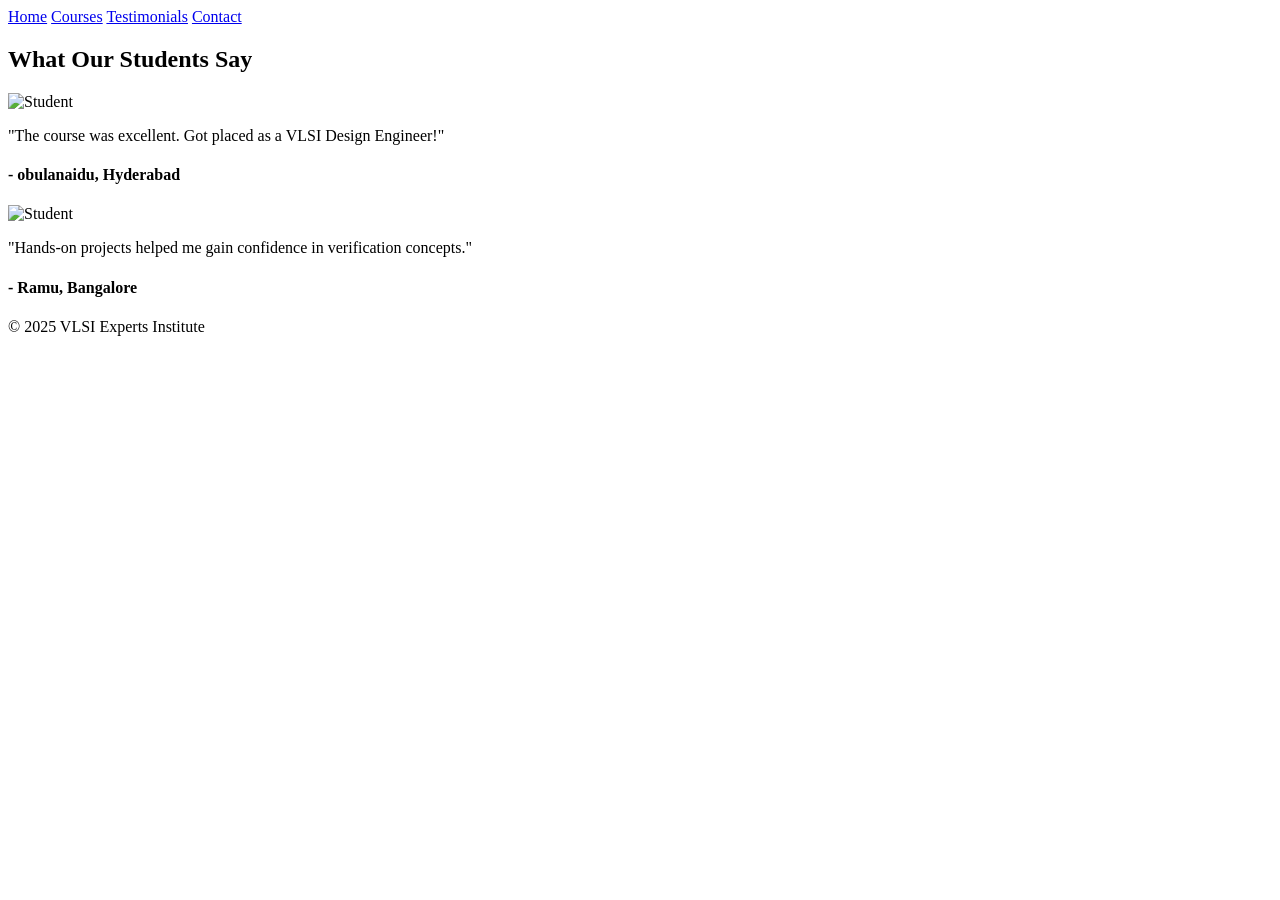
==== contact.html @ a1716ee8 "Add contact.html with testimonials section" ====
<!DOCTYPE html>
<html lang="en">
<head>
  <meta charset="UTF-8" />
  <meta name="viewport" content="width=device-width, initial-scale=1.0" />
  <title>Testimonials | JoinVLSI</title>
  <link rel="stylesheet" href="css/style.css" />
</head>
<body>
  <header>
    <nav>
      <a href="index.html">Home</a>
      <a href="courses.html">Courses</a>
      <a href="testimonials.html">Testimonials</a>
      <a href="contact.html">Contact</a>
    </nav>
  </header>

  <section class="testimonials">
    <h1>What Our Students Say</h1>
    <div class="testimonial-card">
      <img src="assets/student1.jpg" alt="Student" />
      <p>"The course was excellent. Got placed as a VLSI Design Engineer!"</p>
      <h4>- obulanaidu, Hyderabad</h4>
    </div>

    <div class="testimonial-card">
      <img src="assets/student2.jpg" alt="Student" />
      <p>"Hands-on projects helped me gain confidence in verification concepts."</p>
      <h4>- Ramu, Bangalore</h4>
    </div>
  </section>

  <footer>
    <p>© 2025 VLSI Experts Institute</p>
  </footer>
</body>
</html>
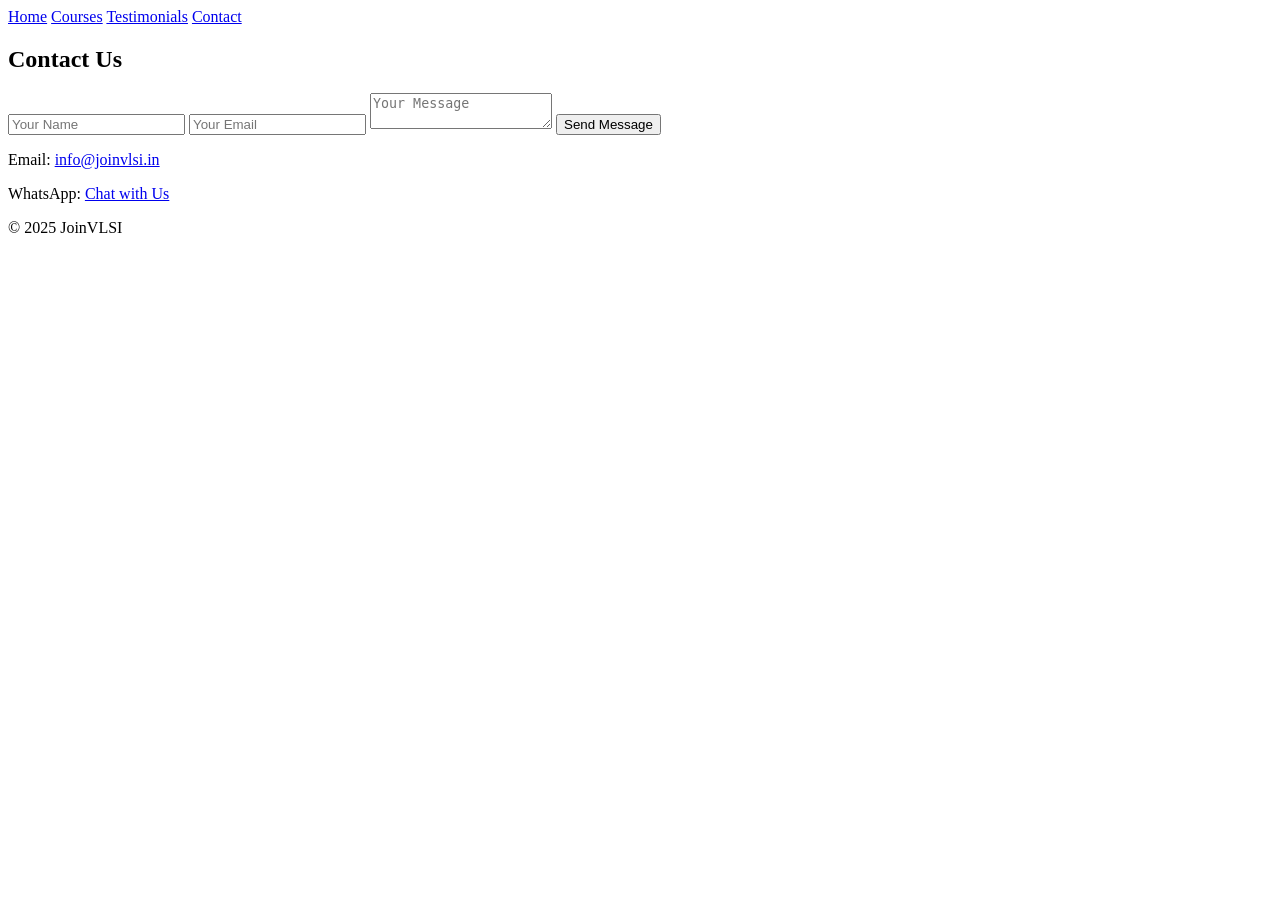
==== commit 1e150808: "Rename contacts.html to contact.html" ====
--- a/contact.html
+++ b/contact.html
@@ -3,7 +3,7 @@
 <head>
   <meta charset="UTF-8" />
   <meta name="viewport" content="width=device-width, initial-scale=1.0" />
-  <title>Testimonials | JoinVLSI</title>
+  <title>Contact | JoinVLSI </title>
   <link rel="stylesheet" href="css/style.css" />
 </head>
 <body>
@@ -16,23 +16,21 @@
     </nav>
   </header>
 
-  <section class="testimonials">
-    <h1>What Our Students Say</h1>
-    <div class="testimonial-card">
-      <img src="assets/student1.jpg" alt="Student" />
-      <p>"The course was excellent. Got placed as a VLSI Design Engineer!"</p>
-      <h4>- obulanaidu, Hyderabad</h4>
-    </div>
+  <section class="contact">
+    <h1>Contact Us</h1>
+    <form action="https://formspree.io/f/YOUR_FORM_ID" method="POST">
+      <input type="text" name="name" placeholder="Your Name" required />
+      <input type="email" name="email" placeholder="Your Email" required />
+      <textarea name="message" placeholder="Your Message" required></textarea>
+      <button type="submit">Send Message</button>
+    </form>
 
-    <div class="testimonial-card">
-      <img src="assets/student2.jpg" alt="Student" />
-      <p>"Hands-on projects helped me gain confidence in verification concepts."</p>
-      <h4>- Ramu, Bangalore</h4>
-    </div>
+    <p>Email: <a href="mailto:info@joinvlsi.in">info@joinvlsi.in</a></p>
+    <p>WhatsApp: <a href="https://wa.me/919704488449" target="_blank">Chat with Us</a></p>
   </section>
 
   <footer>
-    <p>© 2025 VLSI Experts Institute</p>
+    <p>© 2025 JoinVLSI </p>
   </footer>
 </body>
 </html>
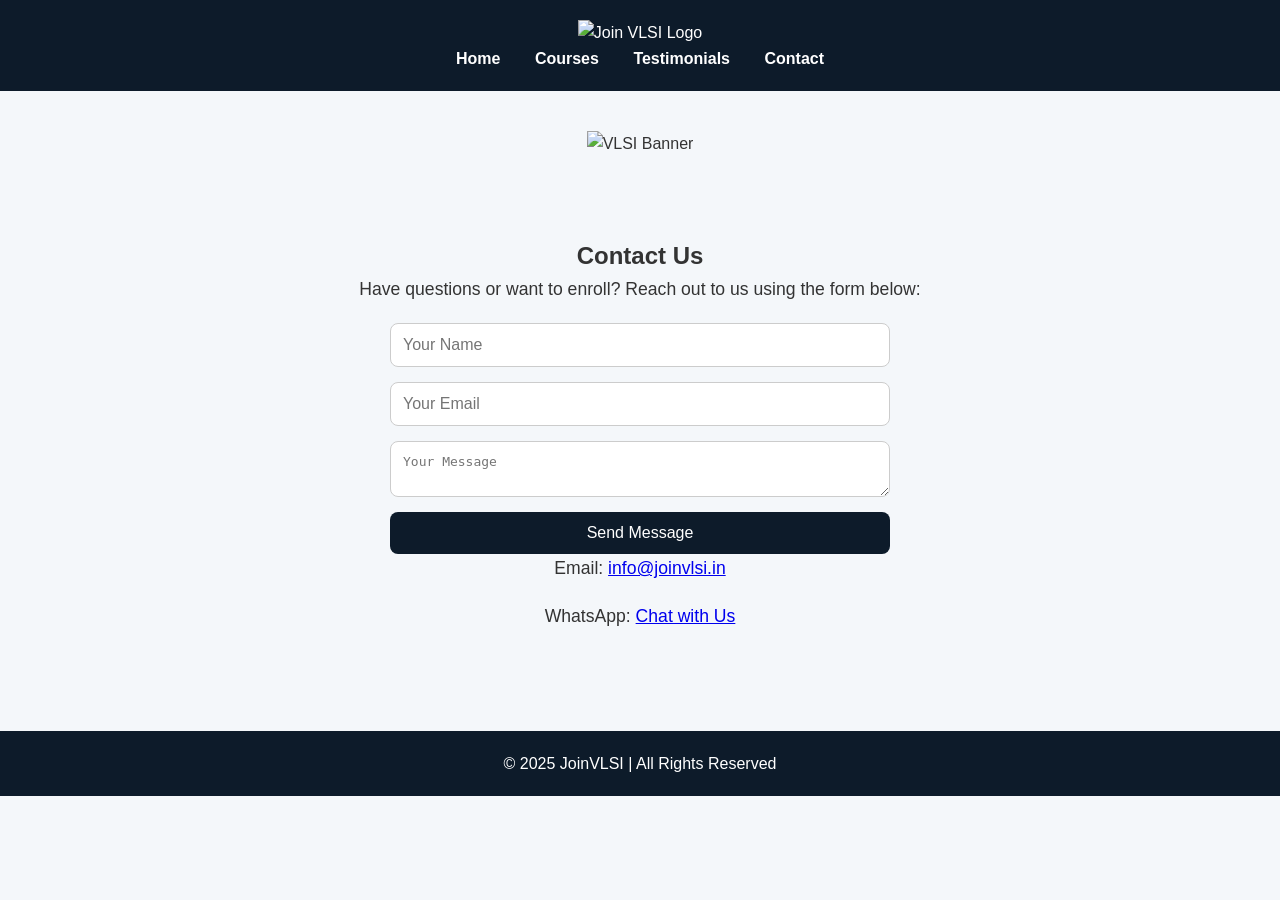
==== commit 8bc9fd96: "vlsi" ====
--- a/contact.html
+++ b/contact.html
@@ -3,11 +3,14 @@
 <head>
   <meta charset="UTF-8" />
   <meta name="viewport" content="width=device-width, initial-scale=1.0" />
-  <title>Contact | JoinVLSI </title>
+  <title>Contact | JoinVLSI</title>
   <link rel="stylesheet" href="css/style.css" />
 </head>
 <body>
+
+  <!-- Header with logo -->
   <header>
+    <img src="assets/logo.png" alt="Join VLSI Logo" width="200" />
     <nav>
       <a href="index.html">Home</a>
       <a href="courses.html">Courses</a>
@@ -16,8 +19,16 @@
     </nav>
   </header>
 
+  <!-- Banner -->
+  <section class="contact-banner">
+    <img src="assets/banner.jpg" alt="VLSI Banner" width="100%" />
+  </section>
+
+  <!-- Contact Section -->
   <section class="contact">
     <h1>Contact Us</h1>
+    <p>Have questions or want to enroll? Reach out to us using the form below:</p>
+
     <form action="https://formspree.io/f/YOUR_FORM_ID" method="POST">
       <input type="text" name="name" placeholder="Your Name" required />
       <input type="email" name="email" placeholder="Your Email" required />
@@ -25,12 +36,17 @@
       <button type="submit">Send Message</button>
     </form>
 
-    <p>Email: <a href="mailto:info@joinvlsi.in">info@joinvlsi.in</a></p>
-    <p>WhatsApp: <a href="https://wa.me/919704488449" target="_blank">Chat with Us</a></p>
+    <div class="contact-info">
+      <p>Email: <a href="mailto:info@joinvlsi.in">info@joinvlsi.in</a></p>
+      <p>WhatsApp: <a href="https://wa.me/919704488449" target="_blank">Chat with Us</a></p>
+    </div>
   </section>
 
+  <!-- Footer -->
   <footer>
-    <p>© 2025 JoinVLSI </p>
+    <p>© 2025 JoinVLSI | All Rights Reserved</p>
   </footer>
+
 </body>
 </html>
+
--- a/css/style.css
+++ b/css/style.css
@@ -0,0 +1,147 @@
+/* Reset & base styles */
+* {
+  margin: 0;
+  padding: 0;
+  box-sizing: border-box;
+}
+
+body {
+  font-family: 'Segoe UI', Tahoma, Geneva, Verdana, sans-serif;
+  background-color: #f4f7fa;
+  color: #333;
+  line-height: 1.6;
+}
+
+/* Header */
+header {
+  background-color: #0d1b2a;
+  color: white;
+  padding: 20px 10px;
+  text-align: center;
+}
+
+header h1 {
+  font-size: 2em;
+  margin-bottom: 10px;
+}
+
+nav a {
+  color: white;
+  margin: 0 15px;
+  text-decoration: none;
+  font-weight: bold;
+}
+
+nav a:hover {
+  text-decoration: underline;
+}
+
+/* Hero / Sections */
+section {
+  padding: 40px 20px;
+  max-width: 900px;
+  margin: auto;
+  text-align: center;
+}
+
+section h2 {
+  color: #0d1b2a;
+  margin-bottom: 20px;
+}
+
+section p {
+  margin-bottom: 20px;
+  font-size: 1.1em;
+}
+
+/* Buttons */
+.btn {
+  background-color: #e63946;
+  color: white;
+  padding: 12px 25px;
+  border-radius: 8px;
+  text-decoration: none;
+  font-weight: bold;
+}
+
+.btn:hover {
+  background-color: #d62839;
+  transition: 0.3s;
+}
+
+/* Cards (Courses / Testimonials) */
+.course-card, .testimonial-card {
+  background: white;
+  margin: 20px 0;
+  padding: 25px;
+  border-radius: 12px;
+  box-shadow: 0 5px 15px rgba(0,0,0,0.1);
+  text-align: left;
+}
+
+.course-card h2, .testimonial-card h3 {
+  color: #0d1b2a;
+  margin-bottom: 10px;
+}
+
+.testimonial-card p {
+  font-style: italic;
+}
+
+.testimonial-card h4 {
+  text-align: right;
+  margin-top: 10px;
+  color: #555;
+}
+
+/* Contact form */
+form {
+  display: flex;
+  flex-direction: column;
+  gap: 15px;
+  max-width: 500px;
+  margin: auto;
+}
+
+input, textarea {
+  padding: 12px;
+  border: 1px solid #ccc;
+  border-radius: 8px;
+  font-size: 1em;
+}
+
+button {
+  background-color: #0d1b2a;
+  color: white;
+  padding: 12px;
+  border: none;
+  border-radius: 8px;
+  cursor: pointer;
+  font-size: 1em;
+}
+
+button:hover {
+  background-color: #1a2b3d;
+  transition: 0.3s;
+}
+
+/* Footer */
+footer {
+  background-color: #0d1b2a;
+  color: white;
+  text-align: center;
+  padding: 20px;
+  margin-top: 40px;
+}
+
+/* Responsive */
+@media (max-width: 768px) {
+  nav a {
+    display: block;
+    margin: 5px 0;
+  }
+
+  section {
+    padding: 20px 10px;
+  }
+}
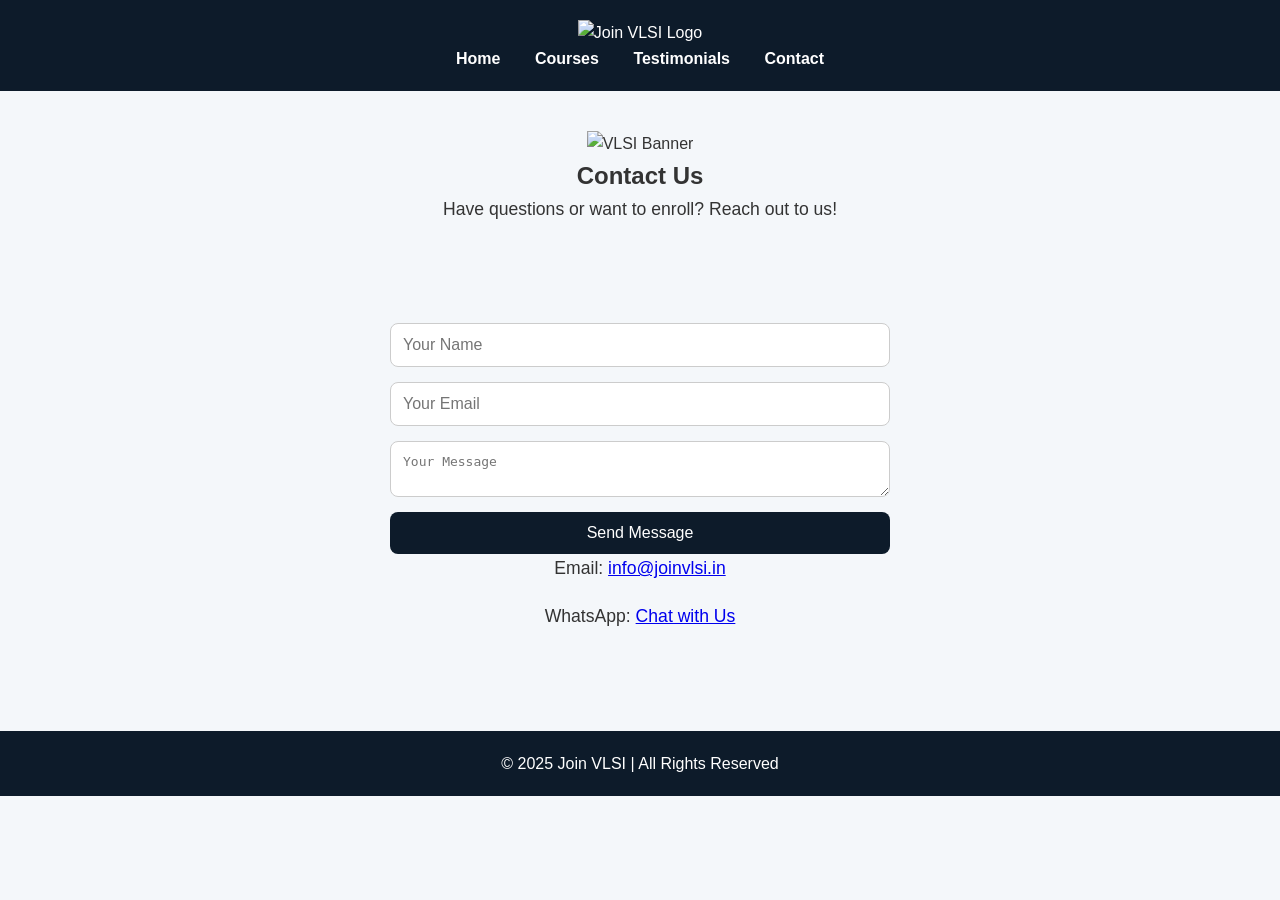
==== commit 586b58e3: "vlsi" ====
--- a/contact.html
+++ b/contact.html
@@ -1,8 +1,8 @@
 <!DOCTYPE html>
 <html lang="en">
 <head>
-  <meta charset="UTF-8" />
-  <meta name="viewport" content="width=device-width, initial-scale=1.0" />
+  <meta charset="UTF-8">
+  <meta name="viewport" content="width=device-width, initial-scale=1.0">
   <title>Contact | JoinVLSI</title>
   <link rel="stylesheet" href="css/style.css" />
 </head>
@@ -19,16 +19,17 @@
     </nav>
   </header>
 
-  <!-- Banner -->
+  <!-- Banner for Contact -->
   <section class="contact-banner">
     <img src="assets/banner.jpg" alt="VLSI Banner" width="100%" />
+    <div class="banner-text">
+      <h1>Contact Us</h1>
+      <p>Have questions or want to enroll? Reach out to us!</p>
+    </div>
   </section>
 
-  <!-- Contact Section -->
+  <!-- Contact Form Section -->
   <section class="contact">
-    <h1>Contact Us</h1>
-    <p>Have questions or want to enroll? Reach out to us using the form below:</p>
-
     <form action="https://formspree.io/f/YOUR_FORM_ID" method="POST">
       <input type="text" name="name" placeholder="Your Name" required />
       <input type="email" name="email" placeholder="Your Email" required />
@@ -44,9 +45,10 @@
 
   <!-- Footer -->
   <footer>
-    <p>© 2025 JoinVLSI | All Rights Reserved</p>
+    <p>© 2025 Join VLSI | All Rights Reserved</p>
   </footer>
 
 </body>
 </html>
 
+
